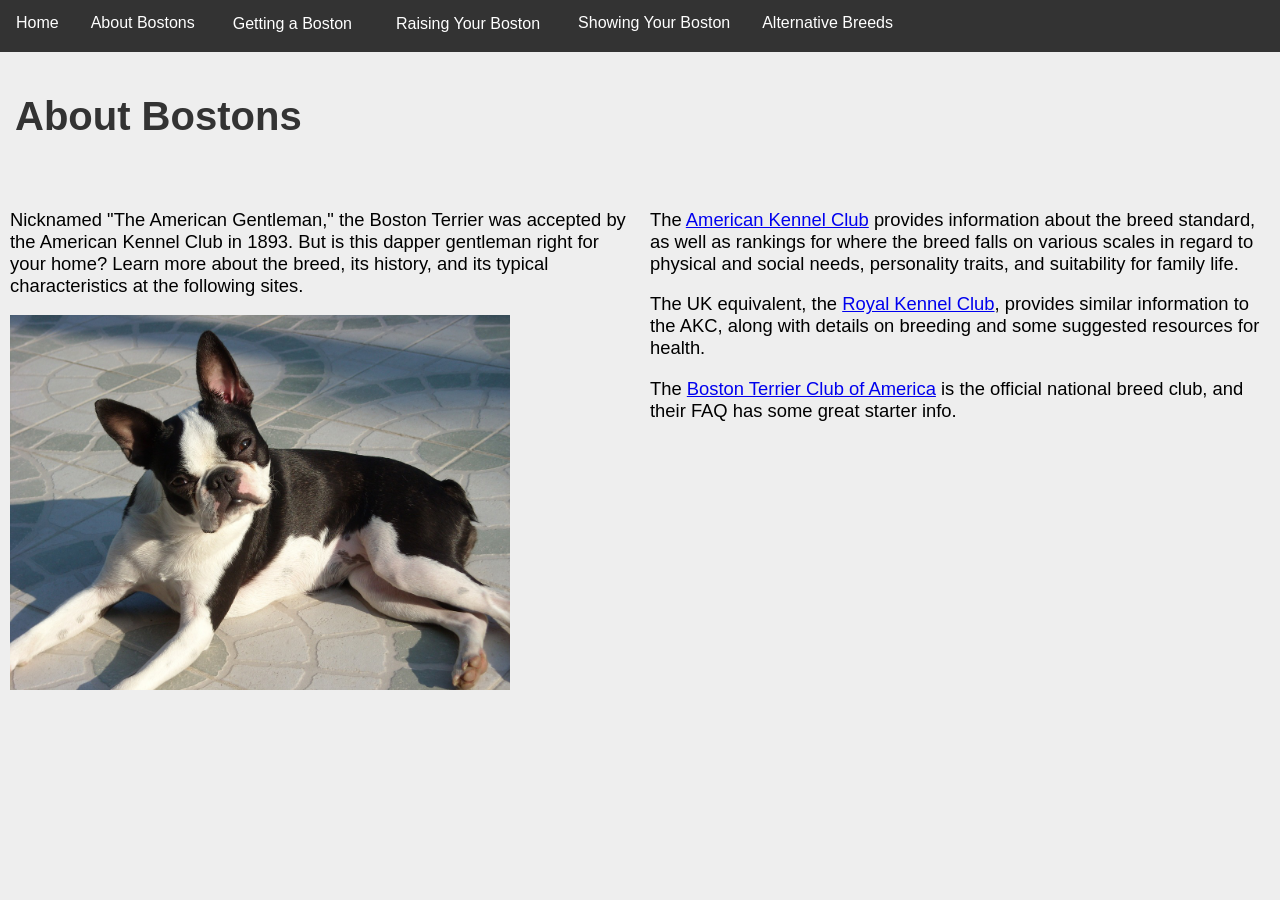
==== about.html @ ad8c4685 "Uploading community website" ====
<!DOCTYPE html>
<html>
<head>
<title>About Bostons</title>
<meta charset="UTF-8">
<meta name="viewport" content="width=device-width, initial-scale=1">
<link rel="stylesheet" href="styles.css" type="text/css">
</head>

<body>

<div class="navbar">
 <a href="index.html">Home</a>
 <a href="about.html">About Bostons</a>
 <div class="subnav">
  <button class="subnavbutton"><a href="getting.html">Getting a Boston</a></button>
  <div class="subnav-content">
    <a href="breeders.html">Breeder Resources</a>
    <a href="rescues.html">Rescue Resources</a>
  </div>
 </div>
 <div class="subnav">
  <button class="subnavbutton"><a href="care.html">Raising Your Boston</a></button>
   <div class="subnav-content">
     <a href="health.html">Healthcare Resources</a>
   </div>
  </div>
 <a href="shows.html">Showing Your Boston</a>
 <a href="alternatives.html">Alternative Breeds</a>
</div>

<h1>About Bostons</h1>

<div class="flex-container">

 <div class="flex-item">
 <p>Nicknamed "The American Gentleman," the Boston Terrier was accepted by the American Kennel Club in 1893. But is this dapper gentleman right for your home? Learn more about the breed, its history, and its typical characteristics at the following sites.</p>
 <img src="imgabout.jpg" alt="A Boston Terrier lying on a tiled stone floor in the sun, head tilted, squinting slightly in the light" style="width:500px;height:375px;">
 </div>
 
 <div class="flex-item">
 <p>The <a href="https://www.akc.org/dog-breeds/boston-terrier/">American Kennel Club</a> provides information about the breed standard, as well as rankings for where the breed falls on various scales in regard to physical and social needs, personality traits, and suitability for family life.</p>
 <p>The UK equivalent, the <a href="https://www.royalkennelclub.com/search/breeds-a-to-z/breeds/utility/boston-terrier/">Royal Kennel Club</a>, provides similar information to the AKC, along with details on breeding and some suggested resources for health.</p>
 <p>The <a href="https://bostonterrierclubofamerica.org/questions-about-boston-terriers/">Boston Terrier Club of America</a> is the official national breed club, and their FAQ has some great starter info.</p>
 </div>

</div>

</body>
</html>
---- styles.css ----
body {
  font-family: Arial, Helvetica, sans-serif;
  margin: 0;
  background-color: #eee;
  font-size: 1.15rem
}

* {
  box-sizing: border-box;
}

.navbar {
  overflow: hidden;
  background-color: #333; 
}

.navbar a {
  float: left;
  font-size: 16px;
  color: white;
  text-align: center;
  padding: 14px 16px;
  text-decoration: none;
}

.subnav {
  float: left;
  overflow: hidden;
}

.subnav .subnavbutton {
  font-size: 16px;  
  border: none;
  outline: none;
  color: white;
  background-color: inherit;
  font-family: inherit;
  margin: 0;
}


.navbar a:hover, .subnav:hover .subnavbutton {
  background-color: #D10D0D;
}

.subnav-content {
  display: none;
  position: absolute;
  left: 0;
  background-color: #D10D0D;
  width: 100%;
  z-index: 1;
}

.subnav-content a {
  float: left;
  color: white;
  text-decoration: none;
}

.subnav-content a:hover {
  background-color: #eee;
  color: black;
}

.subnav:hover .subnav-content {
  display: block;
}

.flex-container {
	display: flex;
	flex-direction: row;
}

.flex-item {
	background-color: #eee;
	padding: 10px;
	width: 100%;
}

@media (max-width: 600px) {
  .flex-container {
    flex-direction: column;
  }
}

h1 {
	padding: 15px;
	color: #333;
	font-size: 2.5rem;
}
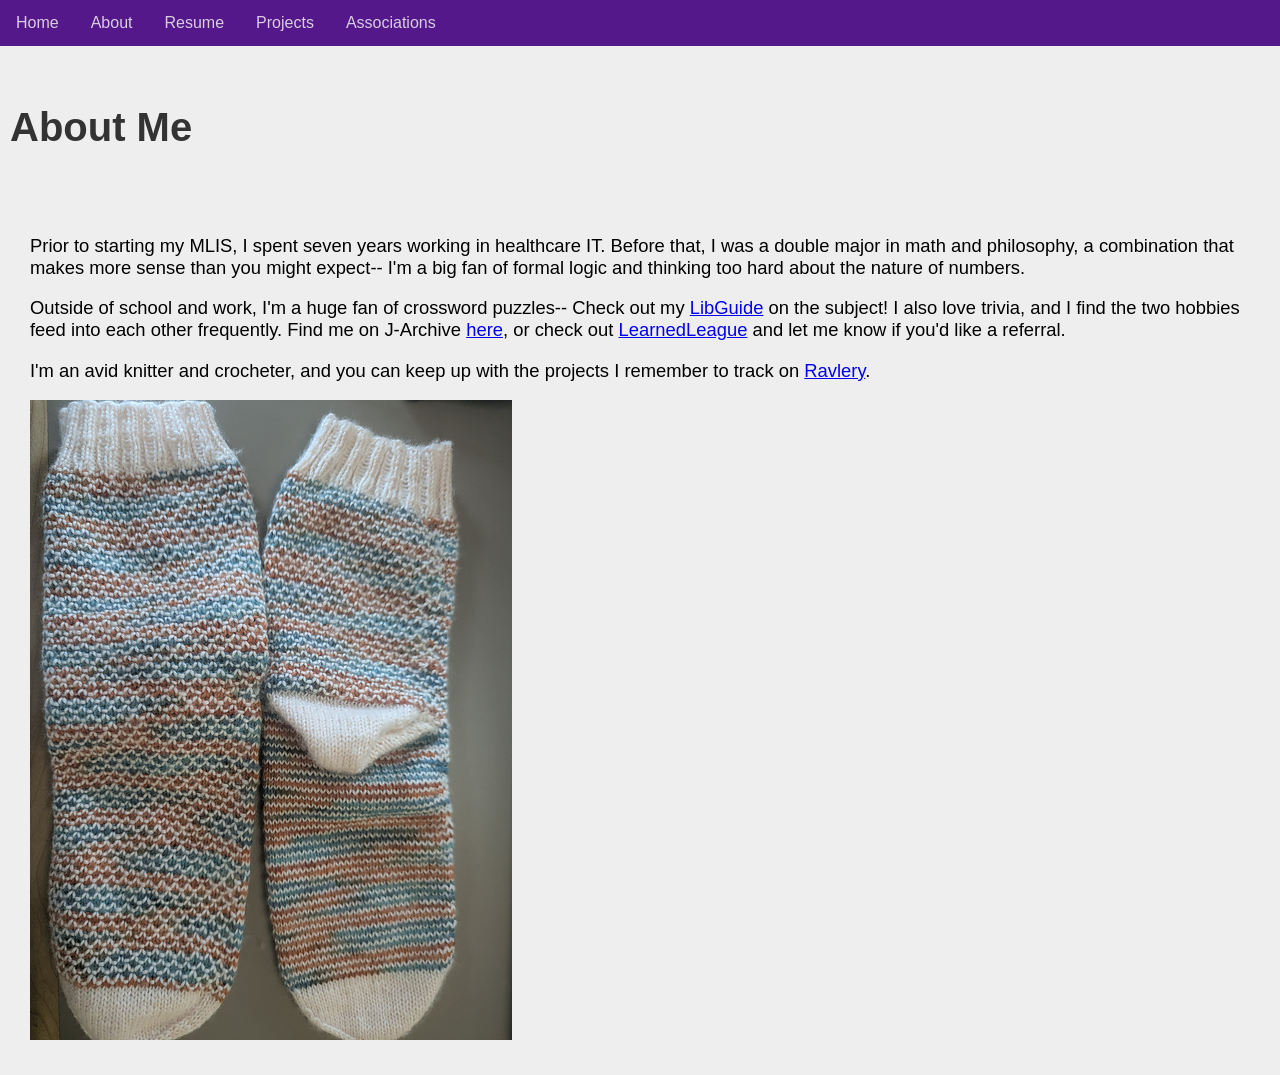
==== commit d5752874: "Add files via upload" ====
--- a/about.html
+++ b/about.html
@@ -1,52 +1,38 @@
 <!DOCTYPE html>
-<html>
+<html lang="en">
+
 <head>
-<title>About Bostons</title>
-<meta charset="UTF-8">
-<meta name="viewport" content="width=device-width, initial-scale=1">
+<meta charset="UTF-8" />
+<title>About</title>
+<link rel="icon" type="image/x-icon" href="favicon.ico">
 <link rel="stylesheet" href="styles.css" type="text/css">
 </head>
 
 <body>
+<div class="navbar">
+		<a href="index.html">Home</a>
+		<a href="about.html">About</a>
+		<a href="resume.html">Resume</a>
+		<a href="projects.html">Projects</a>
+		<a href="associations.html">Associations</a>
+</div>
+<br>
 
-<div class="navbar">
- <a href="index.html">Home</a>
- <a href="about.html">About Bostons</a>
- <div class="subnav">
-  <button class="subnavbutton"><a href="getting.html">Getting a Boston</a></button>
-  <div class="subnav-content">
-    <a href="breeders.html">Breeder Resources</a>
-    <a href="rescues.html">Rescue Resources</a>
-  </div>
- </div>
- <div class="subnav">
-  <button class="subnavbutton"><a href="care.html">Raising Your Boston</a></button>
-   <div class="subnav-content">
-     <a href="health.html">Healthcare Resources</a>
-   </div>
-  </div>
- <a href="shows.html">Showing Your Boston</a>
- <a href="alternatives.html">Alternative Breeds</a>
-</div>
-
-<h1>About Bostons</h1>
+<h1>About Me</h1>
 
 <div class="flex-container">
 
  <div class="flex-item">
- <p>Nicknamed "The American Gentleman," the Boston Terrier was accepted by the American Kennel Club in 1893. But is this dapper gentleman right for your home? Learn more about the breed, its history, and its typical characteristics at the following sites.</p>
- <img src="imgabout.jpg" alt="A Boston Terrier lying on a tiled stone floor in the sun, head tilted, squinting slightly in the light" style="width:500px;height:375px;">
+ <p>Prior to starting my MLIS, I spent seven years working in healthcare IT. Before that, I was a double major in math and philosophy, a combination that makes more sense than you might expect-- I'm a big fan of formal logic and thinking too hard about the nature of numbers.</p>
+ <p>Outside of school and work, I'm a huge fan of crossword puzzles-- Check out my <a href="https://drexellis.libguides.com/c.php?g=1503726">LibGuide</a> on the subject! I also love trivia, and I find the two hobbies feed into each other frequently. Find me on J-Archive <a href="https://j-archive.com/showplayer.php?player_id=8178">here</a>, or check out <a href="https://learnedleague.com/">LearnedLeague</a> and let me know if you'd like a referral.</p>
+ <p>I'm an avid knitter and crocheter, and you can keep up with the projects I remember to track on <a href="https://www.ravelry.com/people/greenberg569">Ravlery</a>.</p>
+ <img src="socks.jpg" alt="A photo of two hand-knit socks, opposite ways up, on a table." style="width:482px;height:640px;">
  </div>
- 
- <div class="flex-item">
- <p>The <a href="https://www.akc.org/dog-breeds/boston-terrier/">American Kennel Club</a> provides information about the breed standard, as well as rankings for where the breed falls on various scales in regard to physical and social needs, personality traits, and suitability for family life.</p>
- <p>The UK equivalent, the <a href="https://www.royalkennelclub.com/search/breeds-a-to-z/breeds/utility/boston-terrier/">Royal Kennel Club</a>, provides similar information to the AKC, along with details on breeding and some suggested resources for health.</p>
- <p>The <a href="https://bostonterrierclubofamerica.org/questions-about-boston-terriers/">Boston Terrier Club of America</a> is the official national breed club, and their FAQ has some great starter info.</p>
- </div>
+
 
 </div>
 
+
 </body>
-</html>
 
-
+</html>
--- a/styles.css
+++ b/styles.css
@@ -11,65 +11,26 @@
 
 .navbar {
   overflow: hidden;
-  background-color: #333; 
+  background-color: #55188B; 
 }
 
 .navbar a {
   float: left;
   font-size: 16px;
-  color: white;
+  color: #D8CEE0;
   text-align: center;
   padding: 14px 16px;
   text-decoration: none;
 }
 
-.subnav {
-  float: left;
-  overflow: hidden;
-}
-
-.subnav .subnavbutton {
-  font-size: 16px;  
-  border: none;
-  outline: none;
-  color: white;
-  background-color: inherit;
-  font-family: inherit;
-  margin: 0;
-}
-
-
-.navbar a:hover, .subnav:hover .subnavbutton {
-  background-color: #D10D0D;
-}
-
-.subnav-content {
-  display: none;
-  position: absolute;
-  left: 0;
-  background-color: #D10D0D;
-  width: 100%;
-  z-index: 1;
-}
-
-.subnav-content a {
-  float: left;
-  color: white;
-  text-decoration: none;
-}
-
-.subnav-content a:hover {
-  background-color: #eee;
-  color: black;
-}
-
-.subnav:hover .subnav-content {
-  display: block;
+.navbar a:hover {
+  background-color: #0D0416;
 }
 
 .flex-container {
 	display: flex;
 	flex-direction: row;
+	padding: 20px
 }
 
 .flex-item {
@@ -85,7 +46,7 @@
 }
 
 h1 {
-	padding: 15px;
+	padding: 10px;
 	color: #333;
 	font-size: 2.5rem;
 }
